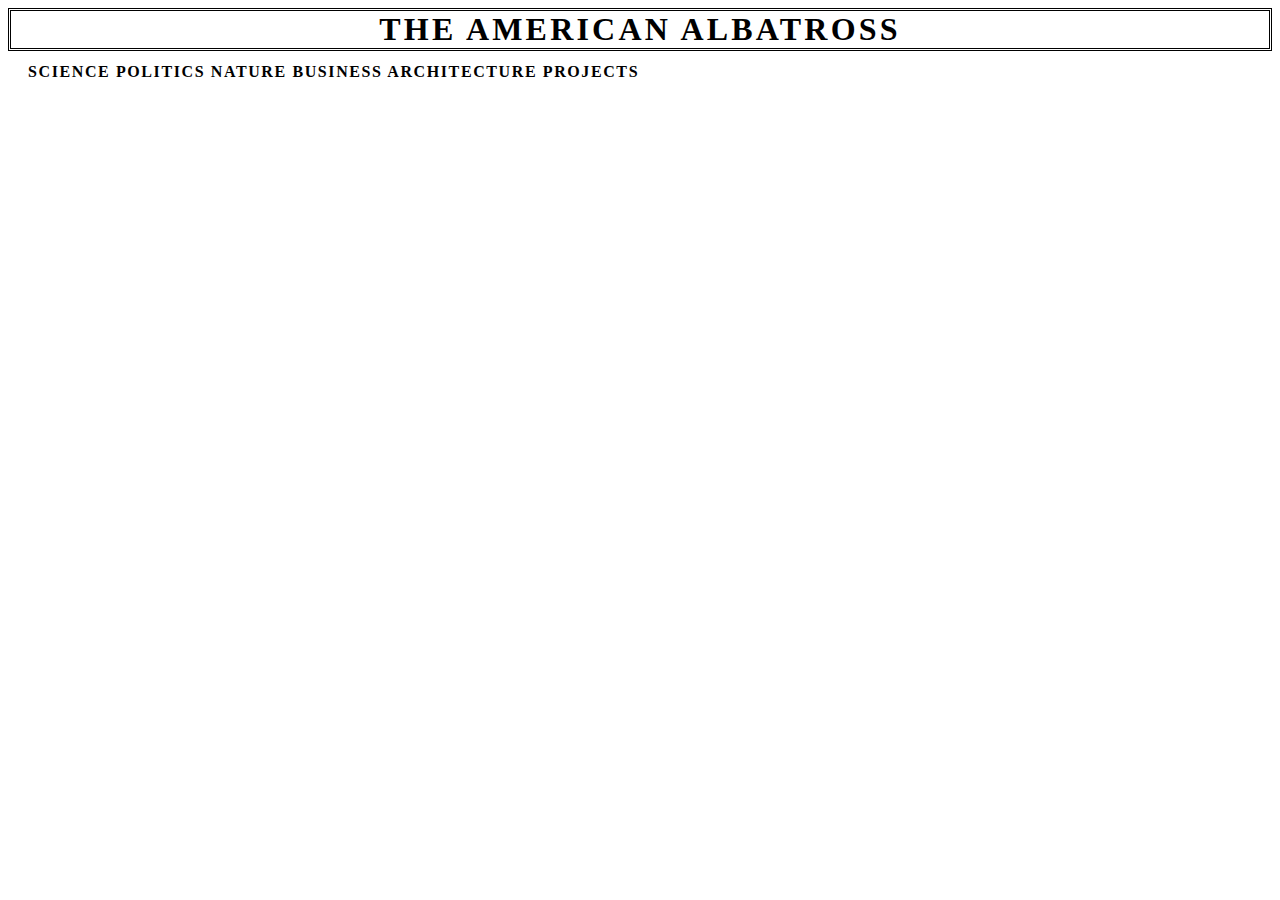
==== index.html @ f9d59b43 "Learning-Curve.v1" ====
<!-- 
Semantic Examples. https://www.w3schools.com/html/html5_semantic_elements.asp 
  
    <article>
    <aside>
    <details>
    <figcaption>
    <figure>
    <footer>
    <header>
    <main>
    <mark>
    <nav>
    <section>
    <summary>
    <time>

Use (Shift + 1)for Boilerplate 
-->
<DOCTYPE html>
<html lang="en">

<head>

    <meta charset="UTF-8">
    <meta  http-equiv="X-UA-Compatible" content="IE=edge">
    <meta name="viewport" content="width=device-width, initial-scale=1.0">

    <link href="style.css" rel="stylesheet" />

    <title>The American Albatross</title>

</head>

<body>
    <header>
            The American Albatross
    </header>

    <span><main>
          <div class="text-under-header">
            Science Politics Nature Business Architecture Projects
          </div>
    </main></span>

</body>

</html>
---- style.css ----
/* some banging styles and guides. https://www.w3schools.com/css/default.asp */
  
header
{
    font-family: "Times New Roman", Times, serif;
    font-size: 2em;
    font-weight: bold;
    letter-spacing: 0.1em;
    text-transform: uppercase;
    text-align: center;
    color: #000;
    margin: 0;
    padding: 0;
    border-style:double;
}

main
{
    font-family: "Times New Roman", Times, serif;
    font-size: 1em;
    font-weight: bold;
    letter-spacing: 0.1em;
    text-transform: uppercase;
    text-align: center;
    color: #000;
    margin: 10;
    padding: 10;
    border: 10px;
}
main 
{
    position: relative;
}
  
.text-under-header 

{
    position: absolute;
    bottom: 0;
}
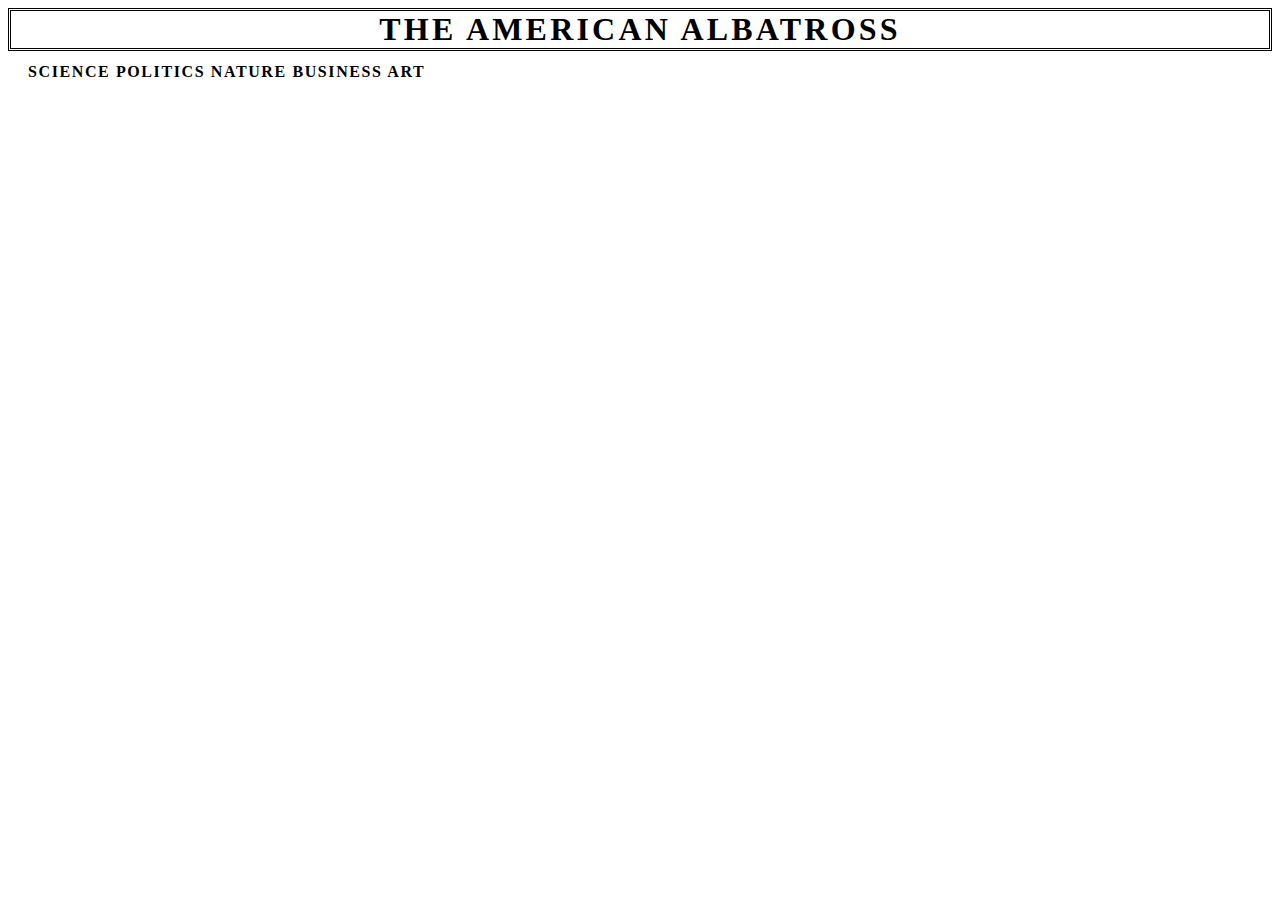
==== commit 4d6ce9db: "notes" ====
--- a/index.html
+++ b/index.html
@@ -39,7 +39,7 @@
 
     <span><main>
           <div class="text-under-header">
-            Science Politics Nature Business Architecture Projects
+            Science Politics Nature Business Art 
           </div>
     </main></span>
 
